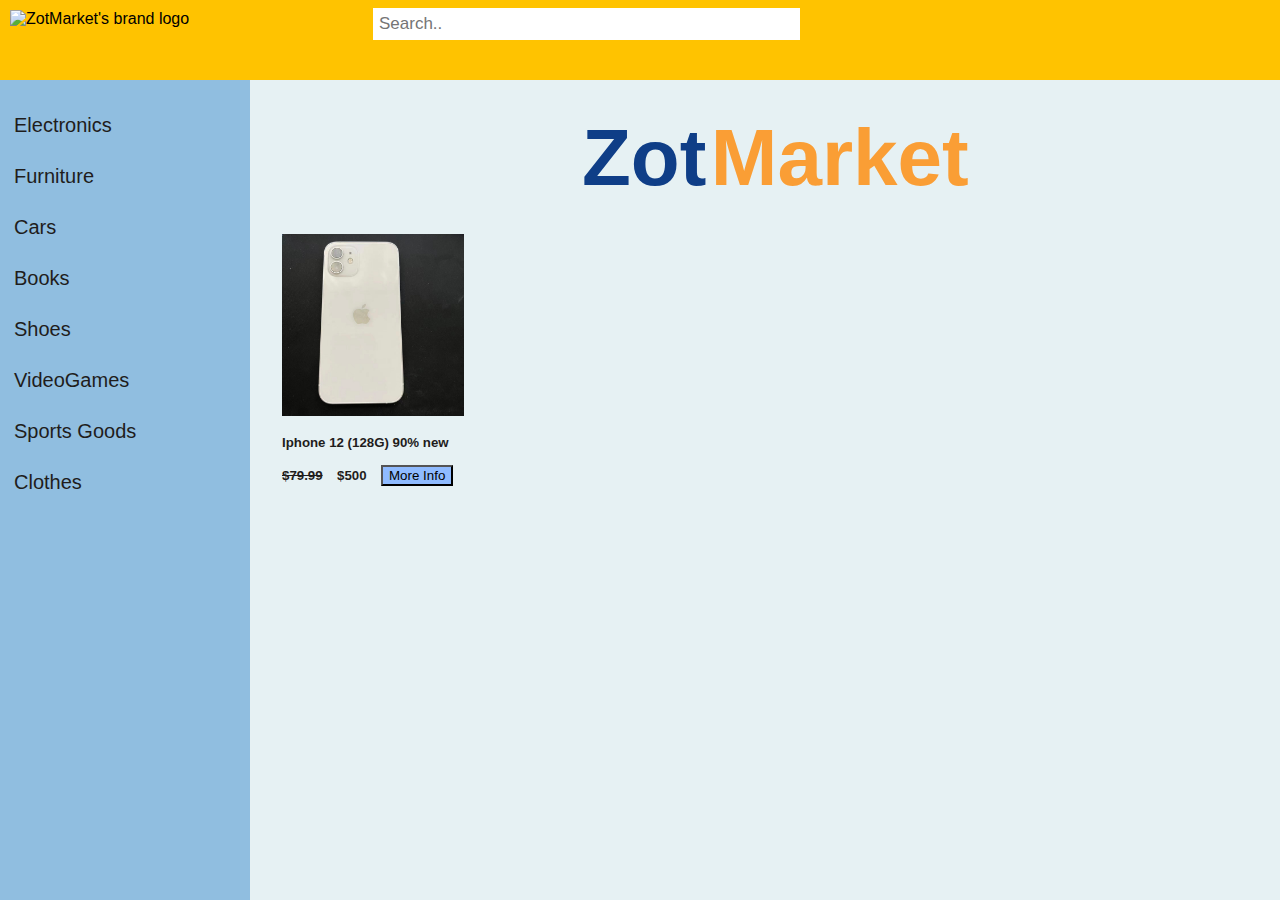
==== html/index.html @ b9ca6cf0 "add one product on the home page" ====
<!DOCTYPE html>
<html>
<head>
	<meta charset="utf-8">
	<meta name="viewport" content="width=device-width, initial-scale=1">
	<title>ZotMarket Home Page</title>
	<link rel="icon" type="image/png" href="..\images/logo-fevicon.png">
	<link rel="stylesheet" type="text/css" href="..\css\mainpage.css">
</head>
<body>
	<header>
		<img src="..\images/logo.png" id="mainlogo" alt="ZotMarket's brand logo" title="ZotMarket Logo">
        <input type="text" placeholder="Search..">
	</header>
	<div>
		<h1 id="Zot">Zot</h1>
		<h1 id="Market">Market</h1>
	</div>

    <div class="sidemenu">
        <a href="#electronics">Electronics</a>
        <a href="#furniture">Furniture</a>
        <a href="#cars">Cars</a>
        <a href="#books">Books</a>
        <a href="shoes">Shoes</a>
        <a href="#videogames">VideoGames</a>
        <a href="#sportsGoods">Sports Goods</a>
        <a href="#clothes">Clothes</a>
    </div>

    <div class="product1">
    	<img src="../images/product1.jpg">
    	<h5> Iphone 12 (128G) 90% new</h5>
    	<h5 class="product-old-price">$79.99</h5>
		<h5 class="product-price">$500</h5>
		<button class="buttons" type="button">More Info</button>
    </div>

</body>
</html>
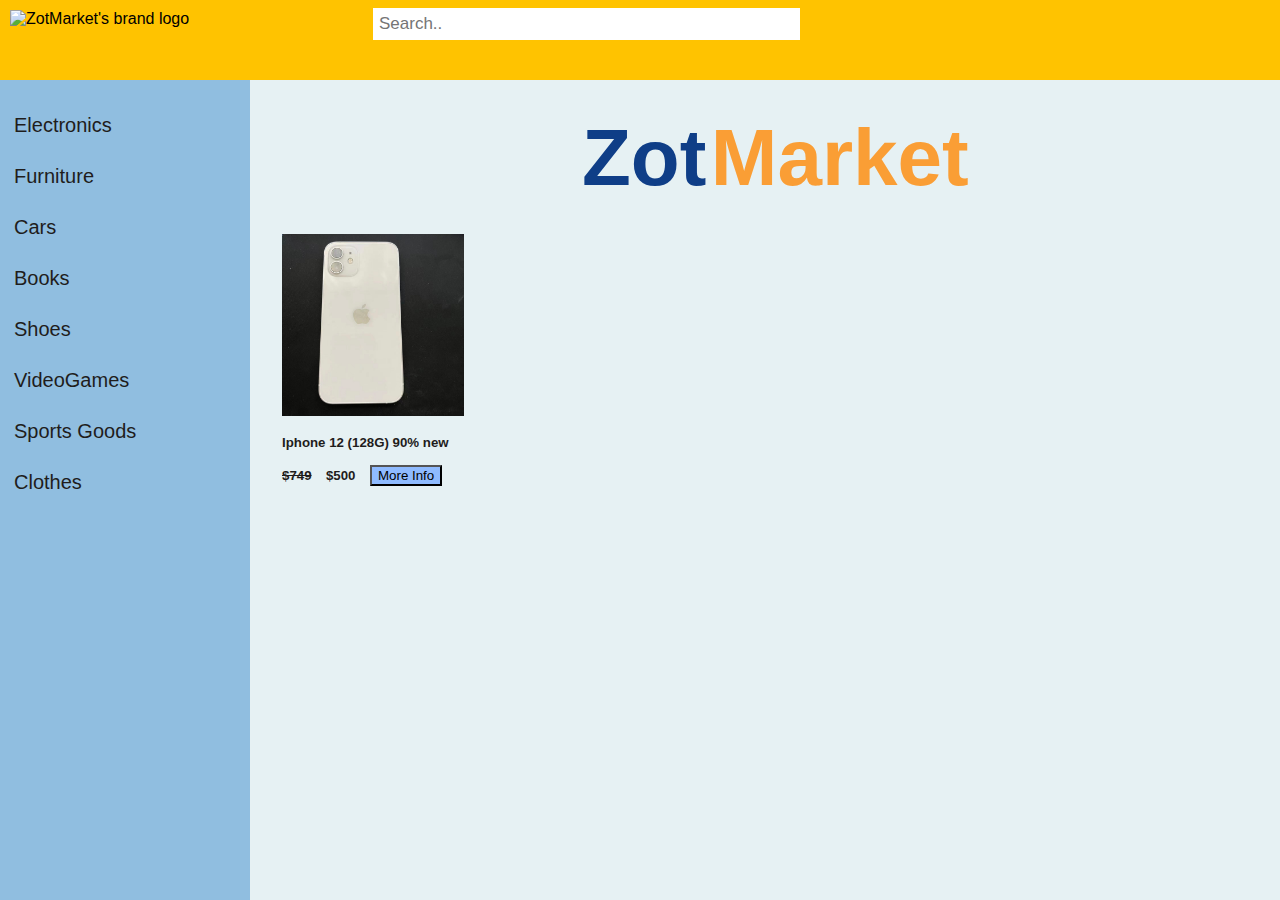
==== commit a5195f47: "update the old price of iphone 12" ====
--- a/html/index.html
+++ b/html/index.html
@@ -31,7 +31,7 @@
     <div class="product1">
     	<img src="../images/product1.jpg">
     	<h5> Iphone 12 (128G) 90% new</h5>
-    	<h5 class="product-old-price">$79.99</h5>
+    	<h5 class="product-old-price">$749</h5>
 		<h5 class="product-price">$500</h5>
 		<button class="buttons" type="button">More Info</button>
     </div>
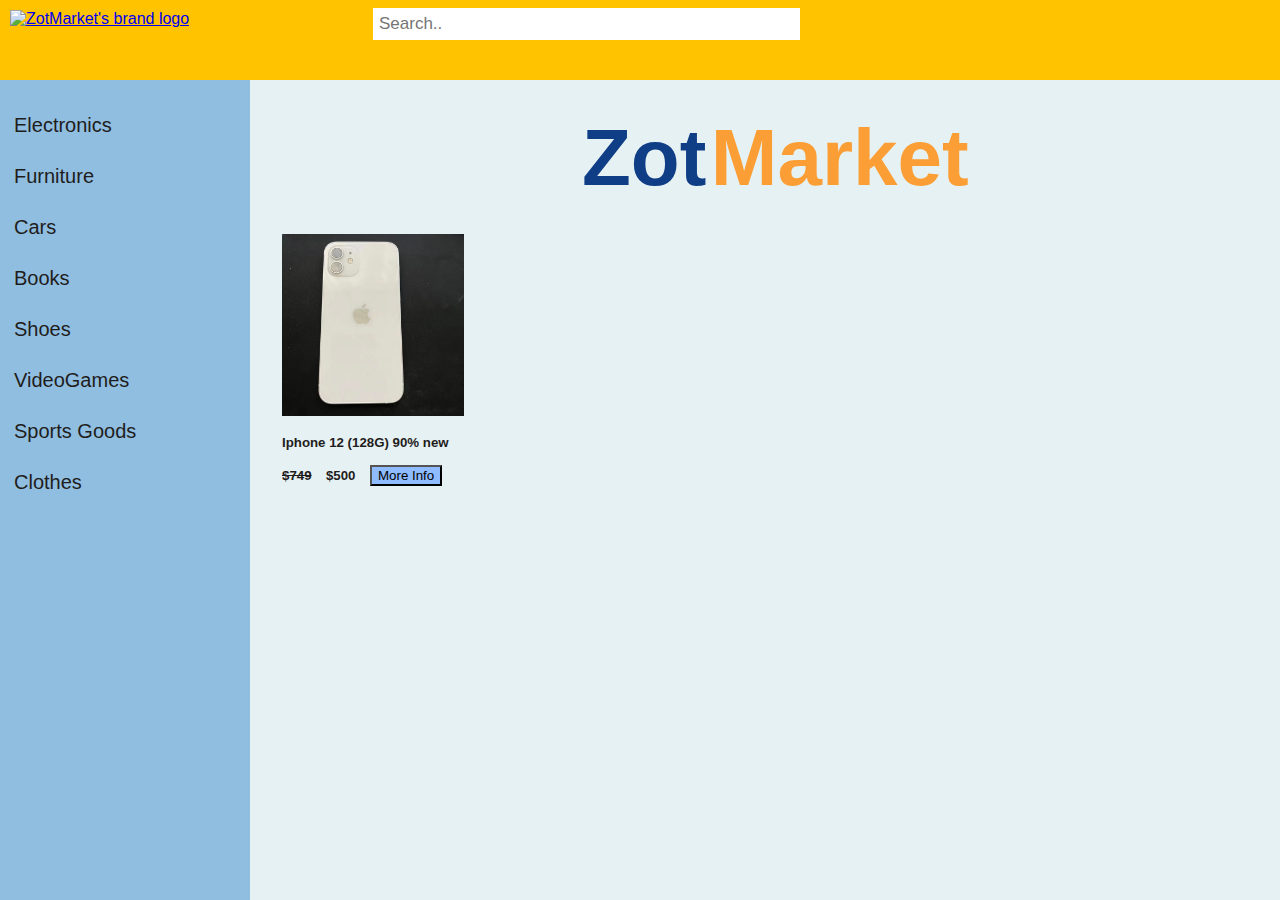
==== commit 6951feea: "Merge branch 'main' of https://github.com/RongbingLai/ZotMarket into main" ====
--- a/html/index.html
+++ b/html/index.html
@@ -9,7 +9,9 @@
 </head>
 <body>
 	<header>
+		<a href="index.html">
 		<img src="..\images/logo.png" id="mainlogo" alt="ZotMarket's brand logo" title="ZotMarket Logo">
+		</a>
         <input type="text" placeholder="Search..">
 	</header>
 	<div>
@@ -22,7 +24,7 @@
         <a href="#furniture">Furniture</a>
         <a href="#cars">Cars</a>
         <a href="#books">Books</a>
-        <a href="shoes">Shoes</a>
+        <a href="#shoes">Shoes</a>
         <a href="#videogames">VideoGames</a>
         <a href="#sportsGoods">Sports Goods</a>
         <a href="#clothes">Clothes</a>
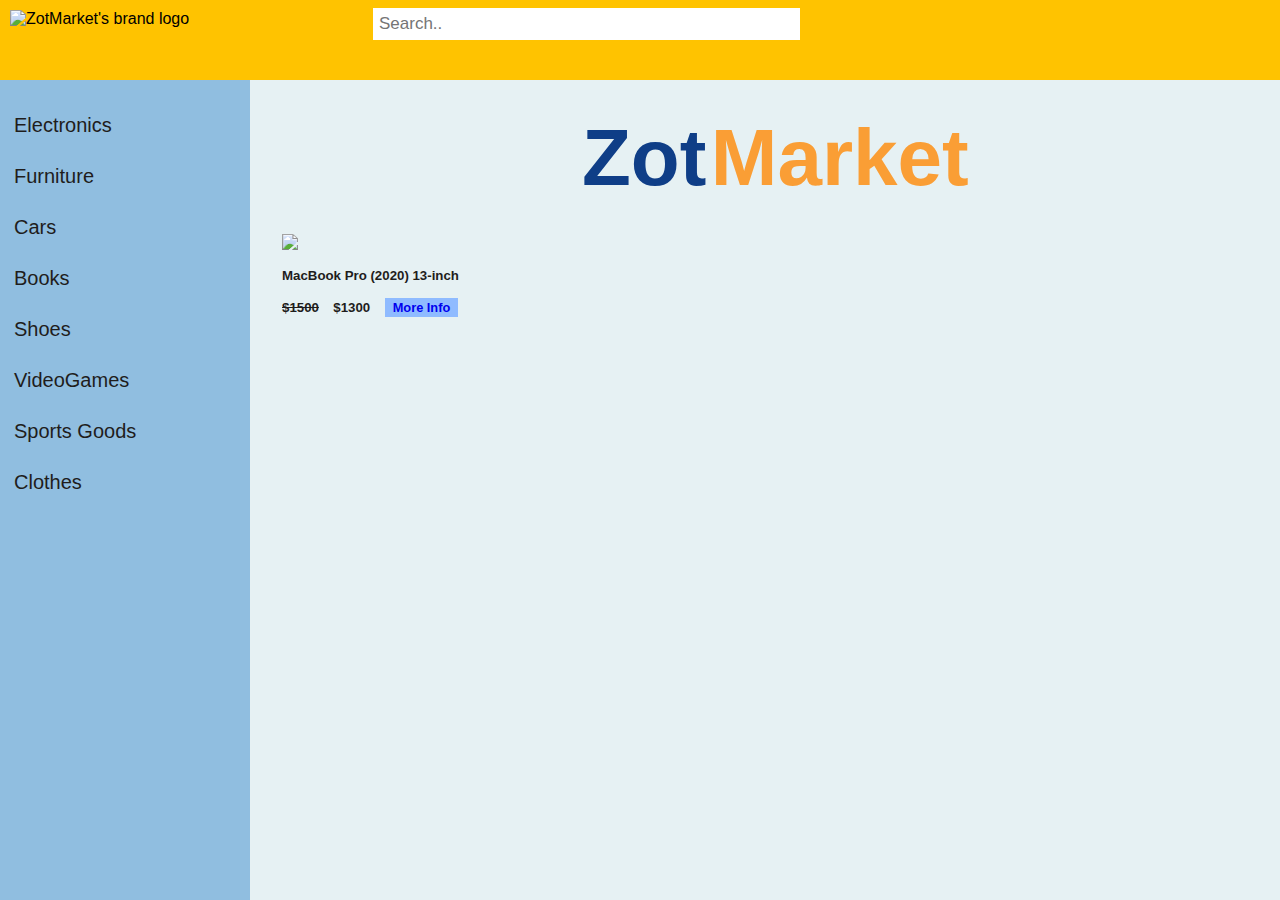
==== commit fec3e0bf: "update the product on home page" ====
--- a/html/index.html
+++ b/html/index.html
@@ -9,9 +9,7 @@
 </head>
 <body>
 	<header>
-		<a href="index.html">
 		<img src="..\images/logo.png" id="mainlogo" alt="ZotMarket's brand logo" title="ZotMarket Logo">
-		</a>
         <input type="text" placeholder="Search..">
 	</header>
 	<div>
@@ -24,18 +22,18 @@
         <a href="#furniture">Furniture</a>
         <a href="#cars">Cars</a>
         <a href="#books">Books</a>
-        <a href="#shoes">Shoes</a>
+        <a href="shoes">Shoes</a>
         <a href="#videogames">VideoGames</a>
         <a href="#sportsGoods">Sports Goods</a>
         <a href="#clothes">Clothes</a>
     </div>
 
     <div class="product1">
-    	<img src="../images/product1.jpg">
-    	<h5> Iphone 12 (128G) 90% new</h5>
-    	<h5 class="product-old-price">$749</h5>
-		<h5 class="product-price">$500</h5>
-		<button class="buttons" type="button">More Info</button>
+    	<a href="product.html"><img src="../images/13-inch-macbook.jpeg"></a>
+    	<h5> MacBook Pro (2020) 13-inch</h5>
+    	<h5 class="product-old-price">$1500</h5>
+		<h5 class="product-price">$1300</h5>
+		<a class="MoreInfo" href="product.html">More Info</a>
     </div>
 
 </body>
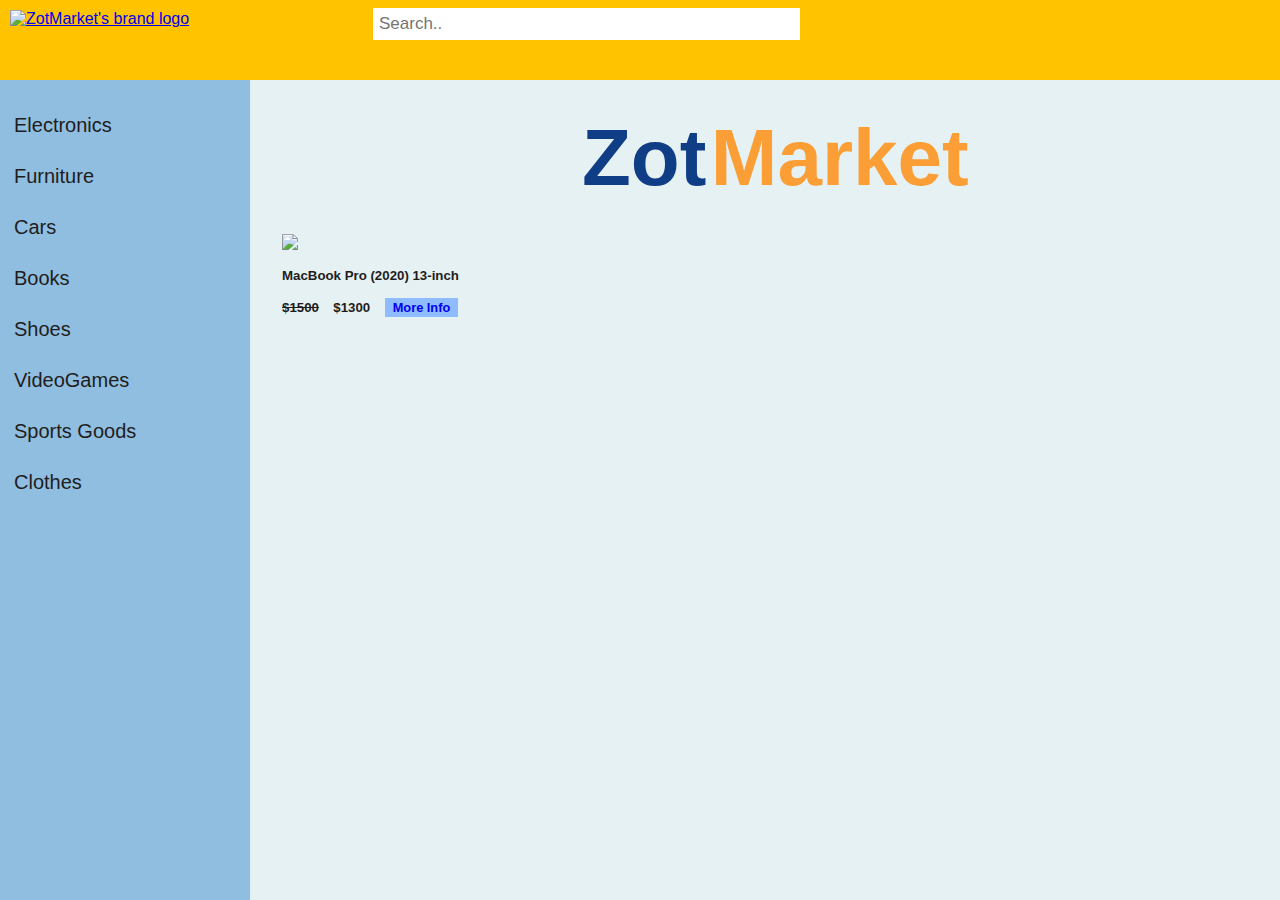
==== commit 7ac2438a: "Merge branch 'main' of https://github.com/RongbingLai/ZotMarket Products" ====
--- a/html/index.html
+++ b/html/index.html
@@ -9,7 +9,9 @@
 </head>
 <body>
 	<header>
+		<a href="index.html">
 		<img src="..\images/logo.png" id="mainlogo" alt="ZotMarket's brand logo" title="ZotMarket Logo">
+		</a>
         <input type="text" placeholder="Search..">
 	</header>
 	<div>
@@ -22,7 +24,7 @@
         <a href="#furniture">Furniture</a>
         <a href="#cars">Cars</a>
         <a href="#books">Books</a>
-        <a href="shoes">Shoes</a>
+        <a href="#shoes">Shoes</a>
         <a href="#videogames">VideoGames</a>
         <a href="#sportsGoods">Sports Goods</a>
         <a href="#clothes">Clothes</a>
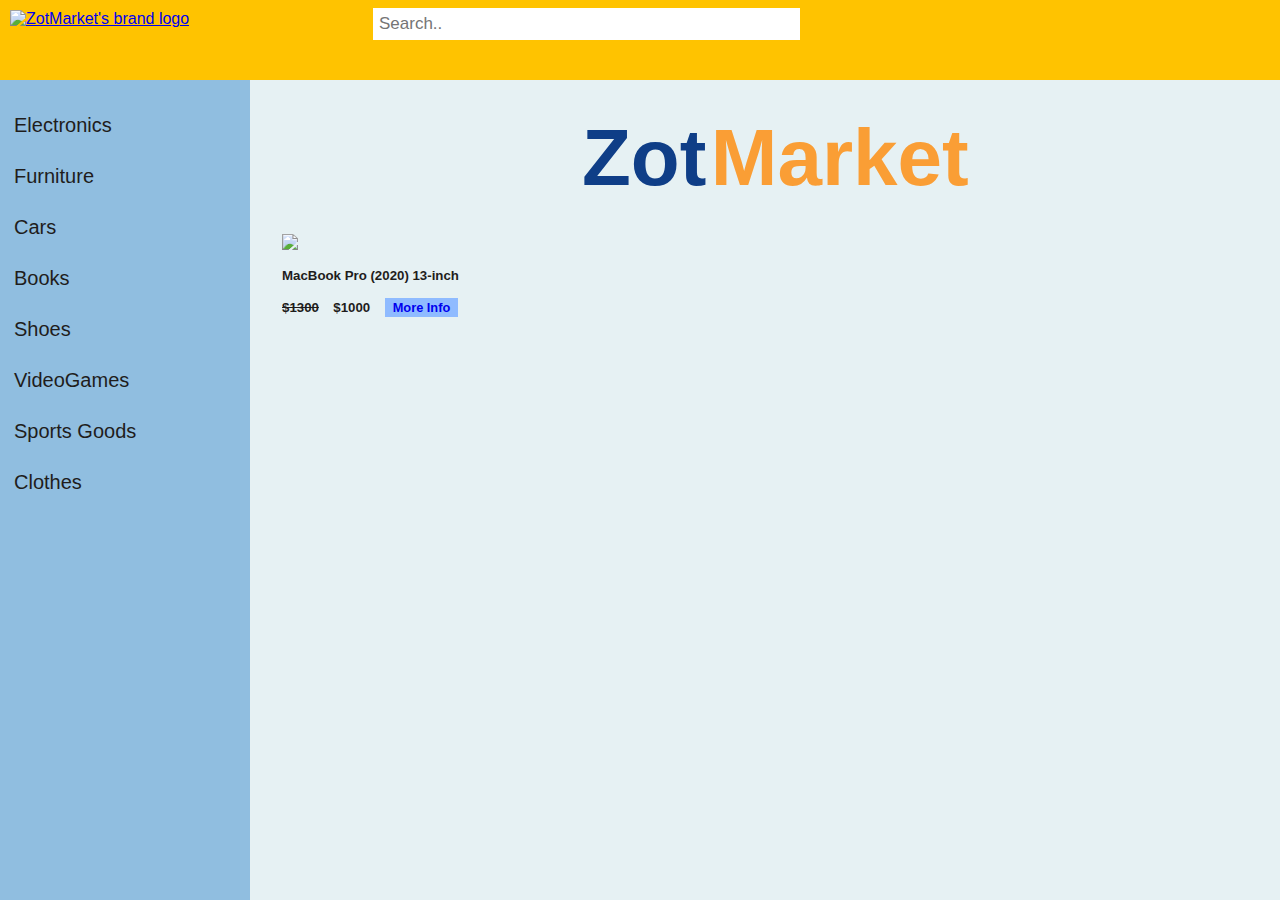
==== commit 98fd702c: "Merge branch 'main' of https://github.com/RongbingLai/ZotMarket into main" ====
--- a/html/index.html
+++ b/html/index.html
@@ -33,8 +33,8 @@
     <div class="product1">
     	<a href="product.html"><img src="../images/13-inch-macbook.jpeg"></a>
     	<h5> MacBook Pro (2020) 13-inch</h5>
-    	<h5 class="product-old-price">$1500</h5>
-		<h5 class="product-price">$1300</h5>
+    	<h5 class="product-old-price">$1300</h5>
+		<h5 class="product-price">$1000</h5>
 		<a class="MoreInfo" href="product.html">More Info</a>
     </div>
 
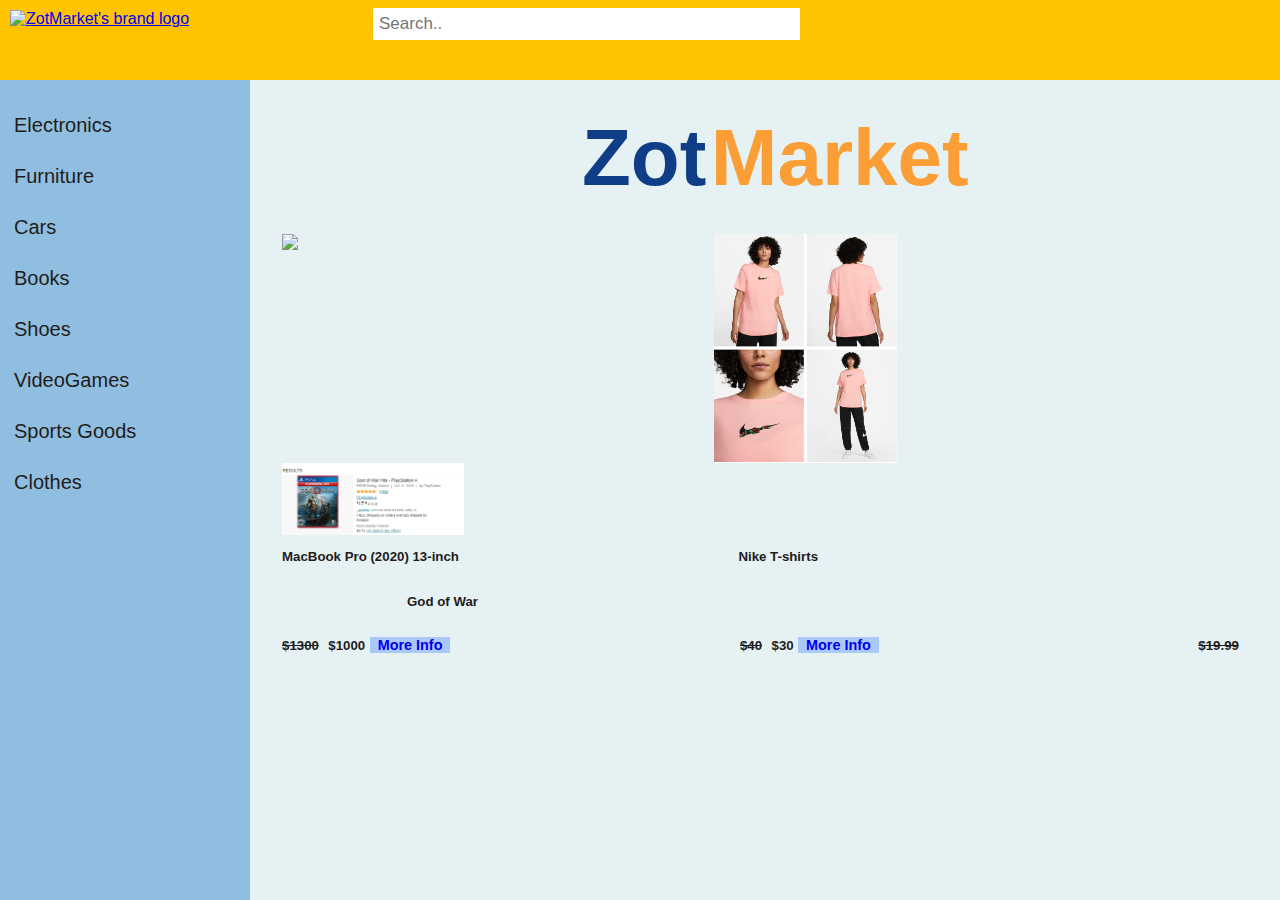
==== commit 114dd2e4: "add three products on the Home Page" ====
--- a/html/index.html
+++ b/html/index.html
@@ -30,13 +30,31 @@
         <a href="#clothes">Clothes</a>
     </div>
 
-    <div class="product1">
-    	<a href="product.html"><img src="../images/13-inch-macbook.jpeg"></a>
-    	<h5> MacBook Pro (2020) 13-inch</h5>
-    	<h5 class="product-old-price">$1300</h5>
-		<h5 class="product-price">$1000</h5>
-		<a class="MoreInfo" href="product.html">More Info</a>
+    <div class="row1_imgs">
+    	<a href="product_macbook.html"><img src="../images/13-inch-macbook.jpeg"></a>
+    	<a href="product_NikeTshirt.html"><img src="../images/Nike.PNG"></a>
+    	<img src="../images/godofwar.PNG">
     </div>
+
+    <div>
+    	<div class="row2_names">
+    		<h5 class="left"> MacBook Pro (2020) 13-inch</h5>
+    		<h5 class="middle"> Nike T-shirts</h5>
+    		<h5 class="right"> God of War</h5>
+    	</div>
+    	<div class="row3_prices">
+    		<h5 class="product-old-price">$1300</h5>
+			<h5 class="product-price">$1000</h5>
+			<a class="MoreInfo" href="product_macbook.html">More Info</a>
+			<h5 class="product-old-price2">$40</h5>
+			<h5 class="product-price2">$30</h5>
+			<a class="MoreInfo2" href="product_NikeTshirt.html">More Info</a>
+			<h5 class="product-old-price3">$19.99</h5>
+			<h5 class="product-price3">$15</h5>
+			<a class="MoreInfo3" href="product_macbook.html">More Info</a>
+    	</div>
+    </div>
+
 
 </body>
 </html>